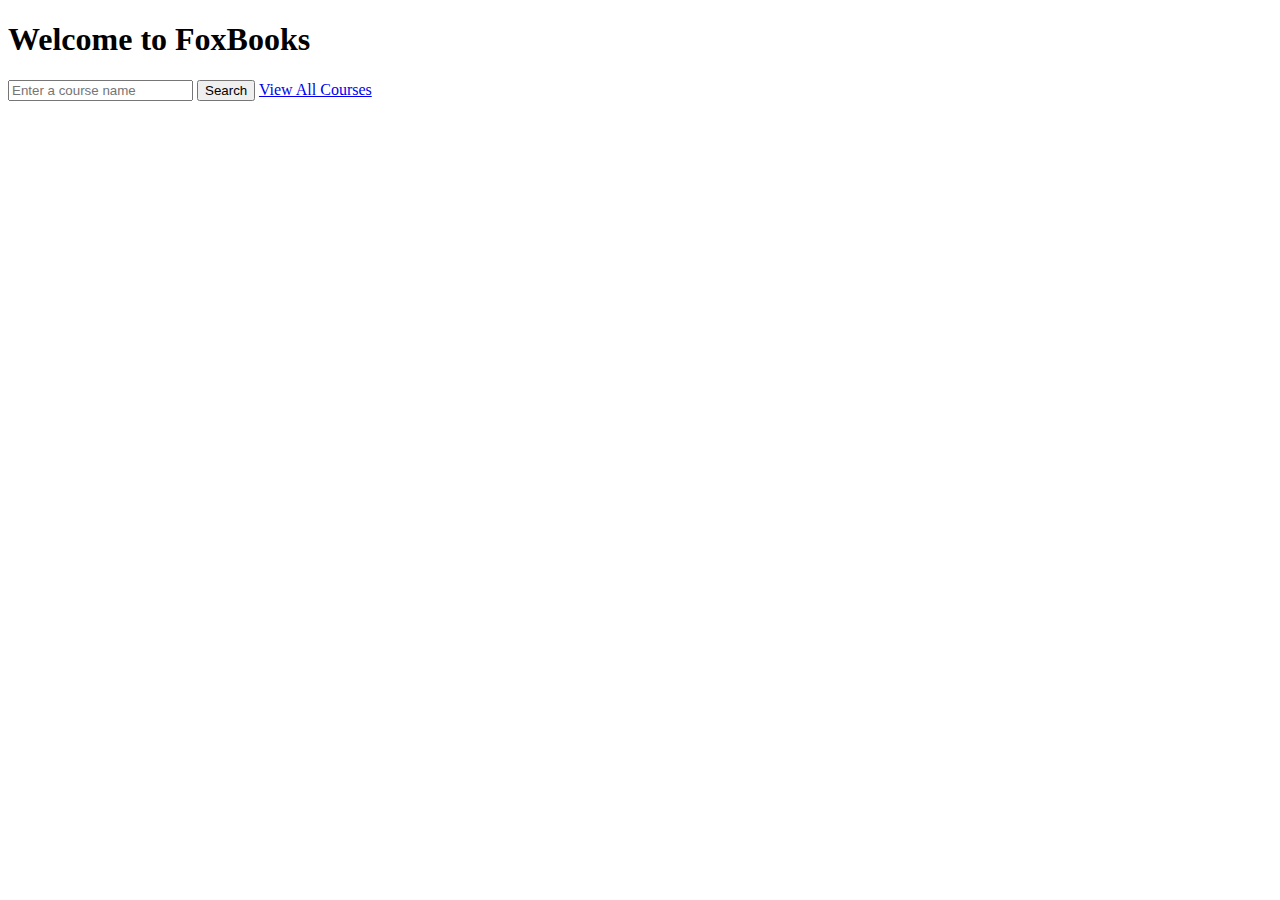
==== FoxBooks/index.html @ 797a8355 "Create index.html" ====
<!DOCTYPE html>
<html>
<head>
  <title>FoxBooks - Home</title>
  <link rel="stylesheet" type="text/css" href="styles.css">
  <script src="script.js"></script>
</head>
<body>
  <div class="container">
    <h1>Welcome to FoxBooks</h1>
    <input type="text" id="searchInput" placeholder="Enter a course name">
    <button onclick="searchCourse()">Search</button>
    <a href="courses.html" class="button">View All Courses</a>
  </div>
</body>
</html>
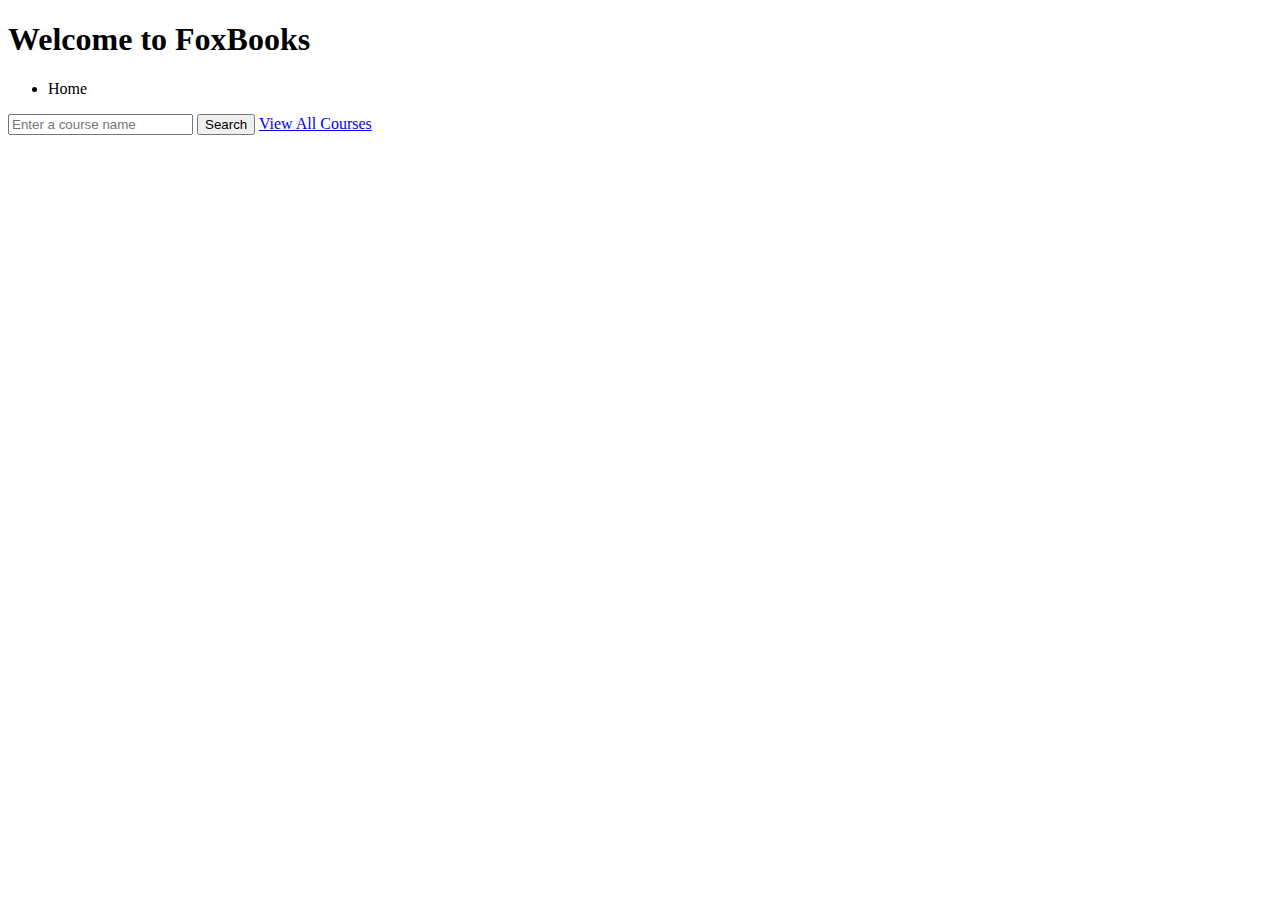
==== commit 2bfcf05e: "Update index.html" ====
--- a/FoxBooks/index.html
+++ b/FoxBooks/index.html
@@ -8,6 +8,9 @@
 <body>
   <div class="container">
     <h1>Welcome to FoxBooks</h1>
+    <ul class="breadcrumb">
+      <li>Home</li>
+    </ul>
     <input type="text" id="searchInput" placeholder="Enter a course name">
     <button onclick="searchCourse()">Search</button>
     <a href="courses.html" class="button">View All Courses</a>
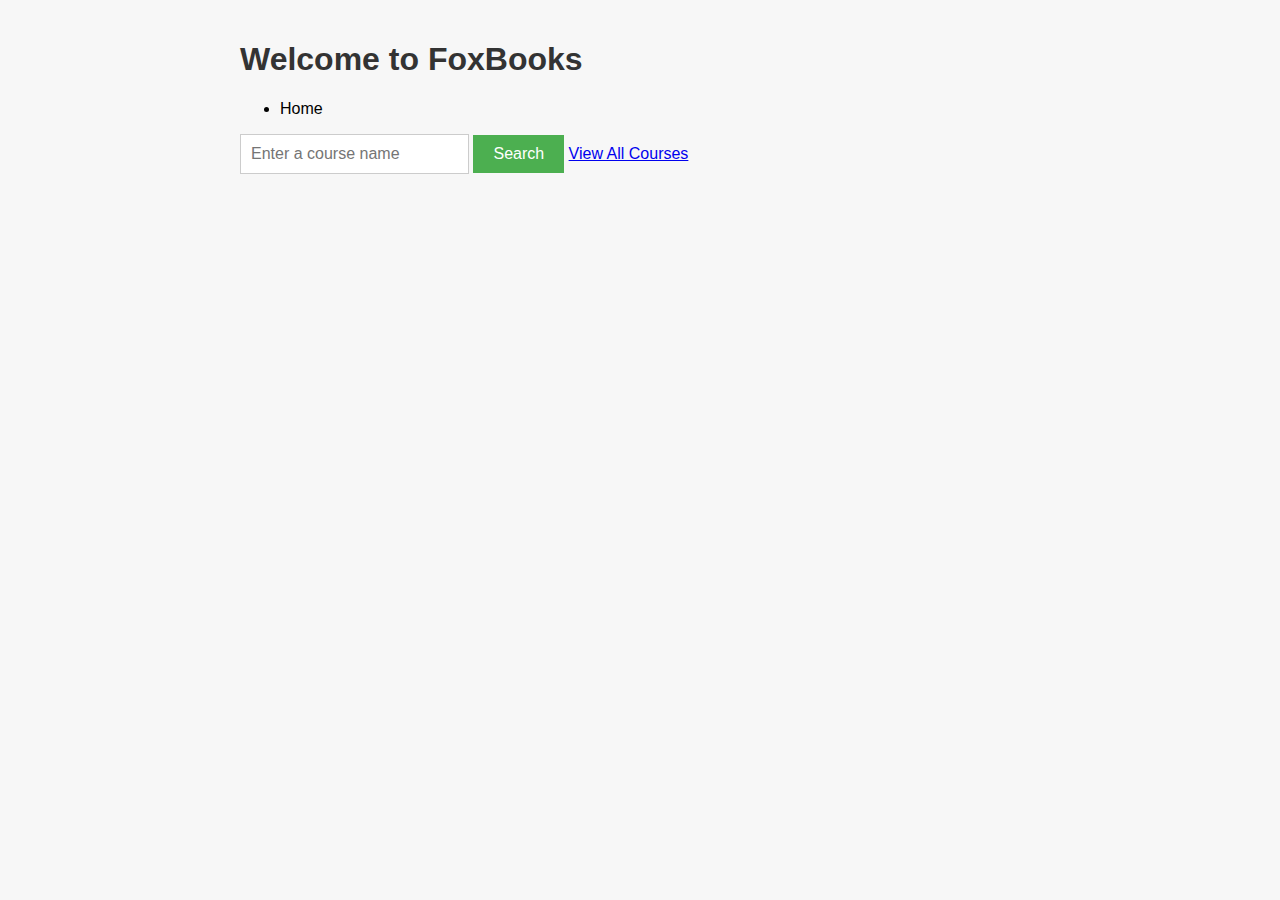
==== commit d035b27b: "Update index.html" ====
--- a/FoxBooks/index.html
+++ b/FoxBooks/index.html
@@ -2,7 +2,7 @@
 <html>
 <head>
   <title>FoxBooks - Home</title>
-  <link rel="stylesheet" type="text/css" href="styles.css">
+  <link rel="stylesheet" href="styles.css">
   <script src="script.js"></script>
 </head>
 <body>
--- a/FoxBooks/styles.css
+++ b/FoxBooks/styles.css
@@ -0,0 +1,86 @@
+/* styles.css */
+
+/* General Styles */
+body {
+  font-family: 'Roboto', sans-serif;
+  background-color: #f7f7f7;
+  margin: 0;
+  padding: 0;
+}
+
+.container {
+  max-width: 800px;
+  margin: 0 auto;
+  padding: 20px;
+}
+
+h1 {
+  color: #333;
+}
+
+button {
+  padding: 10px 20px;
+  background-color: #4caf50;
+  color: white;
+  border: none;
+  cursor: pointer;
+  font-size: 16px;
+  transition: background-color 0.3s;
+}
+
+button:hover {
+  background-color: #45a049;
+}
+
+/* Home Page */
+#homePage {
+  text-align: center;
+  margin-top: 50px;
+}
+
+#searchInput {
+  padding: 10px;
+  font-size: 16px;
+  border: 1px solid #ccc;
+}
+
+/* Courses Page */
+#coursesPage {
+  display: none;
+}
+
+.course-item {
+  background-color: white;
+  padding: 15px;
+  border-radius: 5px;
+  box-shadow: 0 2px 4px rgba(0, 0, 0, 0.1);
+}
+
+.course-item a {
+  color: #333;
+  font-weight: bold;
+  transition: color 0.3s;
+}
+
+.course-item a:hover {
+  color: #4caf50;
+}
+
+/* Book Page */
+#bookPage {
+  display: none;
+  text-align: center;
+  margin-top: 50px;
+}
+
+#bookTitle {
+  font-size: 24px;
+  color: #333;
+  margin-bottom: 10px;
+}
+
+#bookISBN,
+#bookAuthor {
+  color: #777;
+  margin-bottom: 5px;
+}
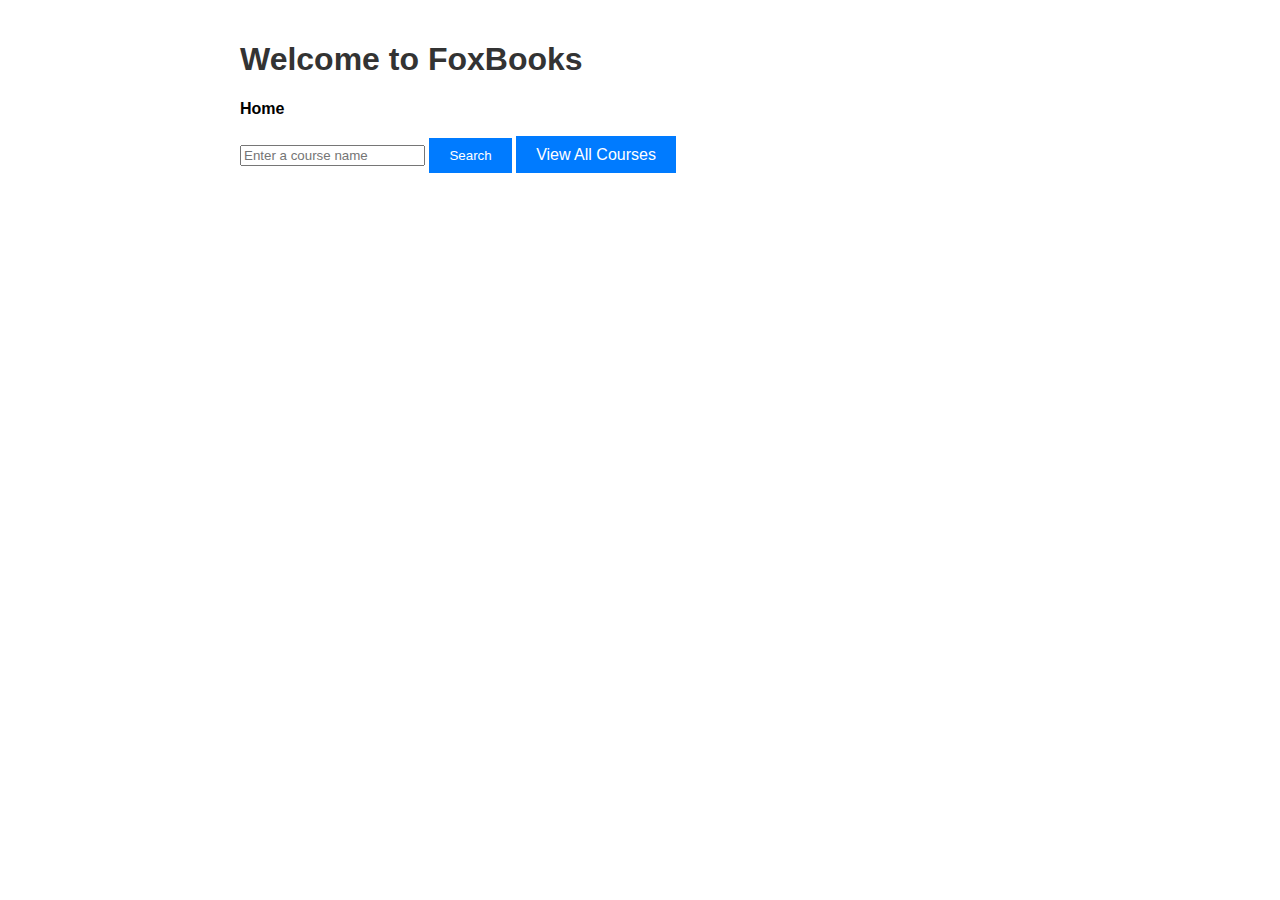
==== commit 9489399a: "Update index.html" ====
--- a/FoxBooks/index.html
+++ b/FoxBooks/index.html
@@ -2,7 +2,7 @@
 <html>
 <head>
   <title>FoxBooks - Home</title>
-  <link rel="stylesheet" href="styles.css">
+  <link rel="stylesheet" type="text/css" href="styles.css">
   <script src="script.js"></script>
 </head>
 <body>
--- a/FoxBooks/styles.css
+++ b/FoxBooks/styles.css
@@ -1,9 +1,5 @@
-/* styles.css */
-
-/* General Styles */
 body {
-  font-family: 'Roboto', sans-serif;
-  background-color: #f7f7f7;
+  font-family: Arial, sans-serif;
   margin: 0;
   padding: 0;
 }
@@ -14,73 +10,42 @@
   padding: 20px;
 }
 
-h1 {
+h1, h2 {
   color: #333;
 }
 
-button {
+button, .button {
+  background-color: #007bff;
+  color: #fff;
+  border: none;
   padding: 10px 20px;
-  background-color: #4caf50;
-  color: white;
-  border: none;
+  text-decoration: none;
   cursor: pointer;
-  font-size: 16px;
-  transition: background-color 0.3s;
 }
 
-button:hover {
-  background-color: #45a049;
+ul {
+  list-style-type: none;
+  padding: 0;
 }
 
-/* Home Page */
-#homePage {
-  text-align: center;
-  margin-top: 50px;
-}
-
-#searchInput {
-  padding: 10px;
-  font-size: 16px;
-  border: 1px solid #ccc;
-}
-
-/* Courses Page */
-#coursesPage {
-  display: none;
-}
-
-.course-item {
-  background-color: white;
-  padding: 15px;
-  border-radius: 5px;
-  box-shadow: 0 2px 4px rgba(0, 0, 0, 0.1);
-}
-
-.course-item a {
-  color: #333;
-  font-weight: bold;
-  transition: color 0.3s;
-}
-
-.course-item a:hover {
-  color: #4caf50;
-}
-
-/* Book Page */
-#bookPage {
-  display: none;
-  text-align: center;
-  margin-top: 50px;
-}
-
-#bookTitle {
-  font-size: 24px;
-  color: #333;
+li {
   margin-bottom: 10px;
 }
 
-#bookISBN,
-#bookAuthor {
-  color: #777;
-  margin-bottom: 5px;
+li a {
+  color: #007bff;
+  text-decoration: none;
 }
+
+.breadcrumb {
+  margin-bottom: 20px;
+}
+
+.breadcrumb li {
+  display: inline;
+  margin-right: 5px;
+}
+
+.breadcrumb li:last-child {
+  font-weight: bold;
+}
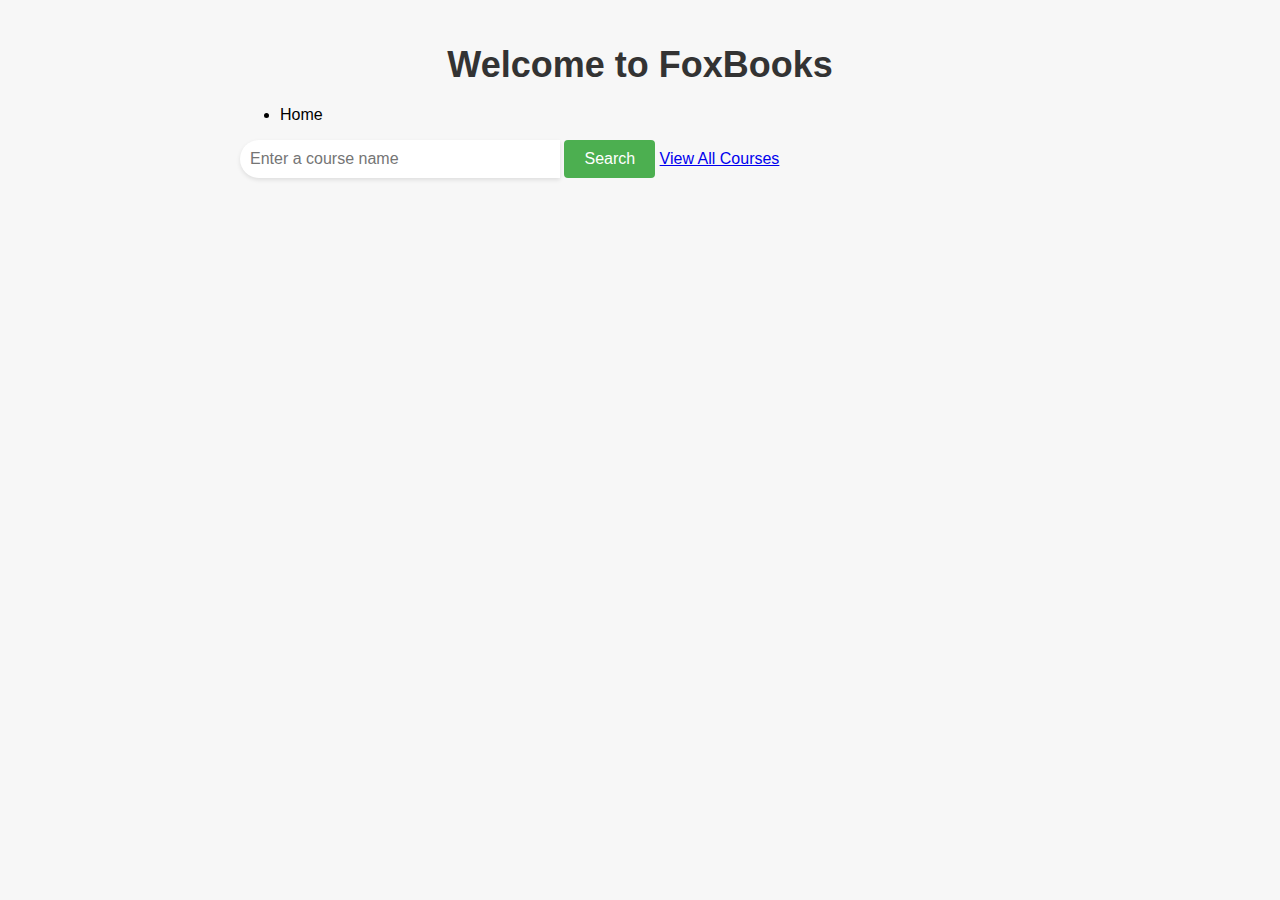
==== commit 7a4d08d5: "Update index.html" ====
--- a/FoxBooks/index.html
+++ b/FoxBooks/index.html
@@ -2,7 +2,7 @@
 <html>
 <head>
   <title>FoxBooks - Home</title>
-  <link rel="stylesheet" type="text/css" href="styles.css">
+  <link rel="stylesheet" href="styles.css">
   <script src="script.js"></script>
 </head>
 <body>
--- a/FoxBooks/styles.css
+++ b/FoxBooks/styles.css
@@ -1,5 +1,9 @@
+/* styles.css */
+
+/* General Styles */
 body {
-  font-family: Arial, sans-serif;
+  font-family: 'Roboto', sans-serif;
+  background-color: #f7f7f7;
   margin: 0;
   padding: 0;
 }
@@ -10,42 +14,82 @@
   padding: 20px;
 }
 
-h1, h2 {
+h1 {
   color: #333;
-}
-
-button, .button {
-  background-color: #007bff;
-  color: #fff;
-  border: none;
-  padding: 10px 20px;
-  text-decoration: none;
-  cursor: pointer;
-}
-
-ul {
-  list-style-type: none;
-  padding: 0;
-}
-
-li {
-  margin-bottom: 10px;
-}
-
-li a {
-  color: #007bff;
-  text-decoration: none;
-}
-
-.breadcrumb {
+  text-align: center;
+  font-size: 36px;
   margin-bottom: 20px;
 }
 
-.breadcrumb li {
-  display: inline;
-  margin-right: 5px;
+button {
+  padding: 10px 20px;
+  background-color: #4caf50;
+  color: white;
+  border: none;
+  border-radius: 4px;
+  cursor: pointer;
+  font-size: 16px;
+  transition: background-color 0.3s;
 }
 
-.breadcrumb li:last-child {
+button:hover {
+  background-color: #45a049;
+}
+
+/* Home Page */
+#homePage {
+  margin-top: 100px;
+  text-align: center;
+}
+
+#searchContainer {
+  display: flex;
+  justify-content: center;
+  margin-bottom: 20px;
+}
+
+#searchForm {
+  display: flex;
+}
+
+#searchInput {
+  padding: 10px;
+  font-size: 16px;
+  border: none;
+  border-radius: 20px 0 0 20px;
+  box-shadow: 0 2px 4px rgba(0, 0, 0, 0.1);
+  width: 300px;
+}
+
+#searchInput:focus {
+  outline: none;
+  box-shadow: 0 2px 4px rgba(0, 0, 0, 0.2);
+}
+
+#searchButton {
+  padding: 10px 20px;
+  background-color: #4285f4;
+  color: white;
+  border: none;
+  border-radius: 0 20px 20px 0;
+  cursor: pointer;
+  font-size: 16px;
+  transition: background-color 0.3s;
+}
+
+#searchButton:hover {
+  background-color: #3367d6;
+}
+
+#searchLogo {
+  width: 80px;
+  height: 80px;
+  margin-right: 20px;
+}
+
+#searchTitle {
+  font-size: 36px;
   font-weight: bold;
+  color: #333;
+  margin-bottom: 20px;
 }
